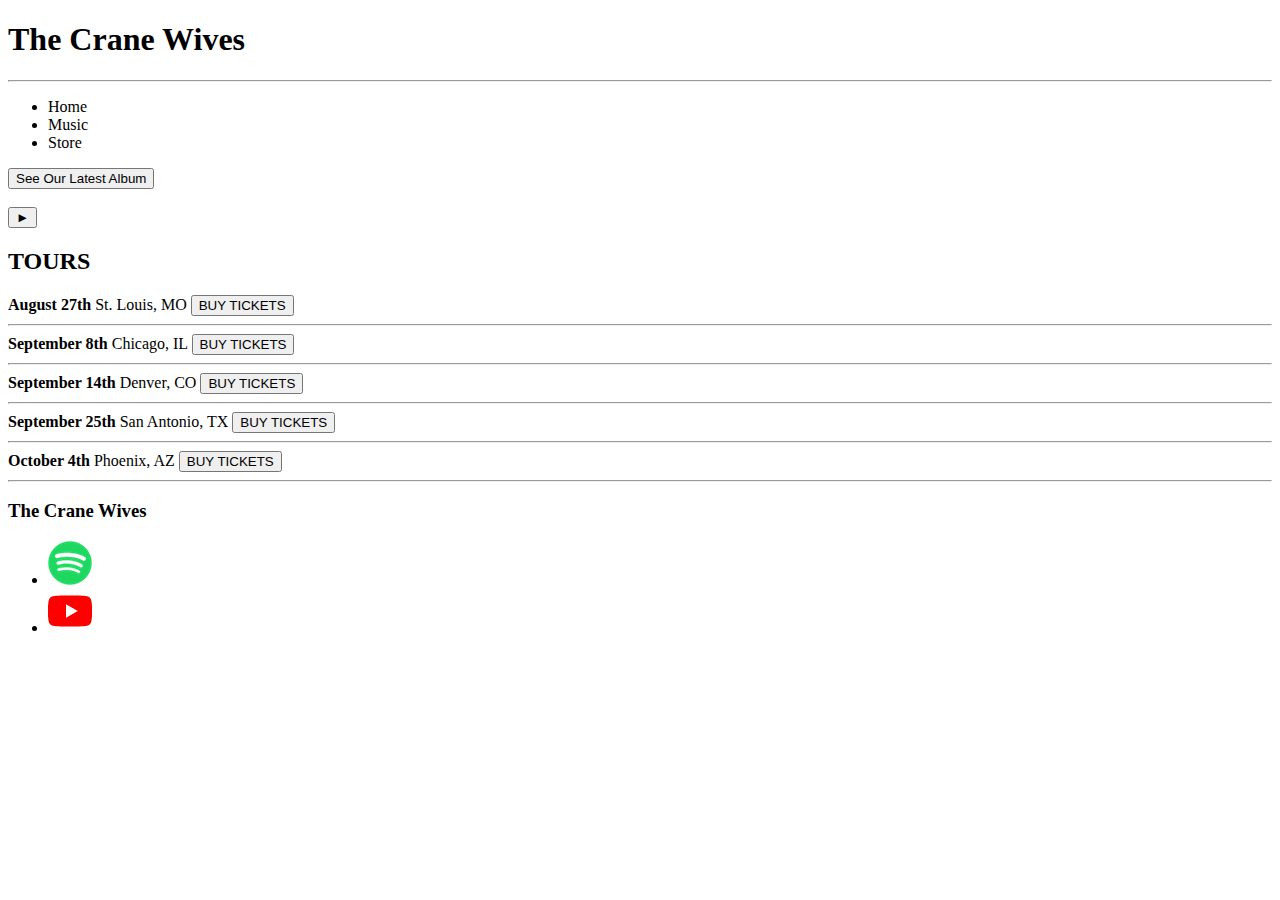
==== index.html @ 4cd46851 "modified about page html + added index page html" ====
<!DOCTYPE html>
<html>
    <head>
        <title>The Cranes Wives</title>
        <meta name="description" content="This is the description of this page."
    </head>
    <body>
        <header>
            <h1>The Crane Wives</h1>
            <hr>
            <nav>
                <ul>
                    <li>Home</li>
                    <li>Music</li>
                    <li>Store</li>
                </ul>
            </nav>
            <button>See Our Latest Album</button>
            <br>
            <br>
            <!-- TODO: add a background image for the header to do over-->
            <button type="button">&#9658</button>
        </header>
        <section>
            <h2>TOURS</h2>
            <div>
                <!-- Div 1 wraps all rows together into a collumn-->
                <div>
                    <!-- div 2 seperates each row of info-->
                    <strong>August 27th</strong>
                    <!--strong both bolds it and makes it read differently for screen readers for accesibility-->
                    <span>St. Louis, MO</span>
                    <!-- span doesn't break the line like div does-->
                    <button type="button">BUY TICKETS</button>
                    <hr>
                    <!--adds a line at the end of the div-->
                </div>
                    <strong> September 8th</strong>
                    <span>Chicago, IL</span>
                    <button type="button">BUY TICKETS</button>
                    <hr>
                <div>
                    <strong>September 14th</strong>
                    <span>Denver, CO</span>
                    <button type="button">BUY TICKETS</button>
                    <hr>
                </div>
                <div>
                    <strong>September 25th</strong>
                    <span>San Antonio, TX</span>
                    <button type="button">BUY TICKETS</button>
                    <hr>
                </div>
                <div>
                    <strong>October 4th</strong>
                    <span>Phoenix, AZ</span>
                    <button type="button">BUY TICKETS</button>
                    <hr>
                </div>
            </div>
        </section>
        <footer>
            <h3>The Crane Wives</h3>
            <ul>
                <li><img src="images/SpotifyLogo.png"></li>
                <li><img src="images/YouTubeLogo.png"></li>
            </ul>
        </footer>
    </body>
</html>
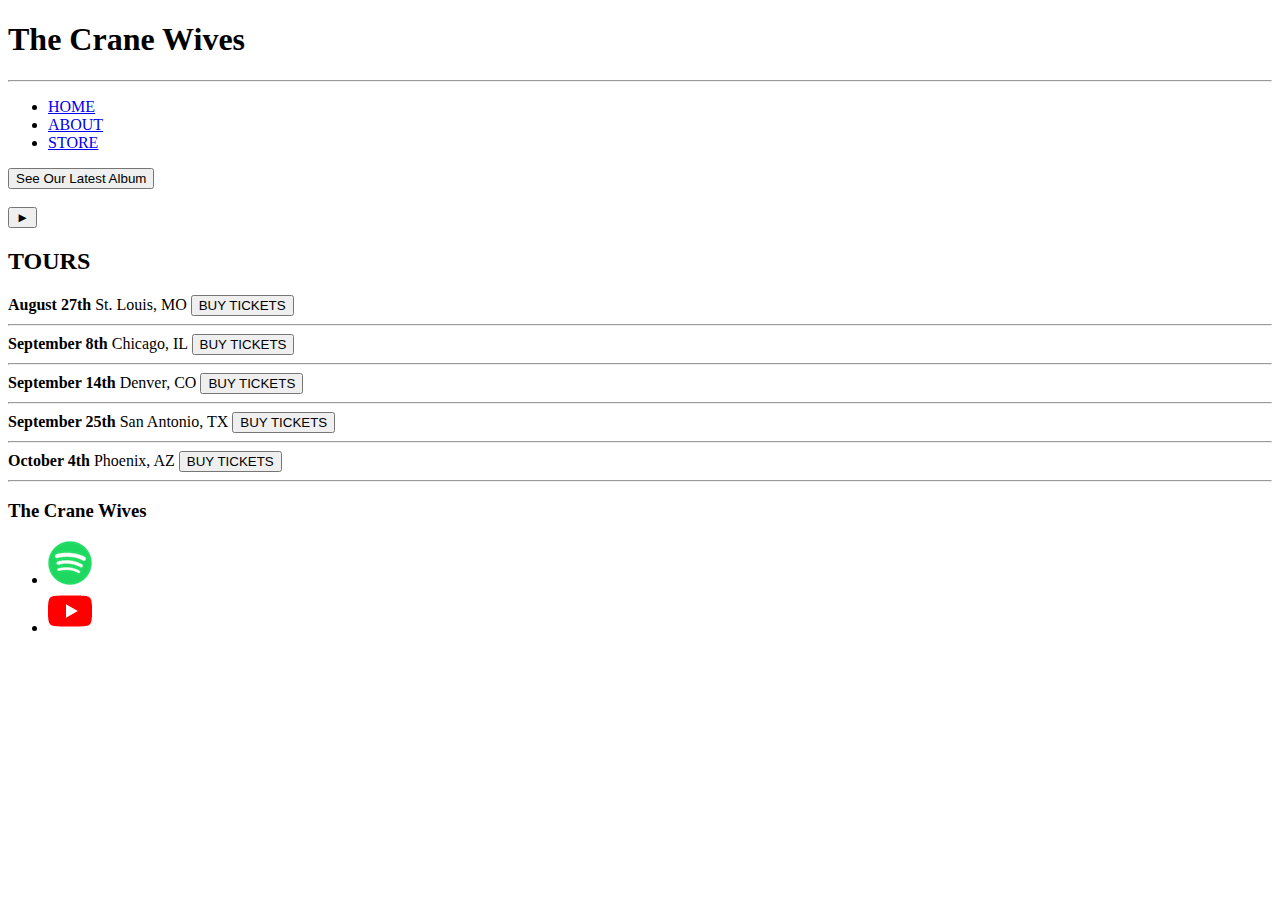
==== commit 3f588e52: "finished the html" ====
--- a/index.html
+++ b/index.html
@@ -10,9 +10,9 @@
             <hr>
             <nav>
                 <ul>
-                    <li>Home</li>
-                    <li>Music</li>
-                    <li>Store</li>
+                    <li> <a href="index.html">HOME</a></li>
+                    <li><a href="about.html">ABOUT</a></li>
+                    <li><a href="store.html">STORE</a></li>
                 </ul>
             </nav>
             <button>See Our Latest Album</button>
@@ -62,8 +62,16 @@
         <footer>
             <h3>The Crane Wives</h3>
             <ul>
-                <li><img src="images/SpotifyLogo.png"></li>
-                <li><img src="images/YouTubeLogo.png"></li>
+                <li>
+                    <a href="https://open.spotify.com/artist/5U6leWxYKsuTkd4kXcF1a6?autoplay=true" target="_blank">
+                        <img src="images/SpotifyLogo.png">
+                    </a>
+                </li>
+                <li>
+                    <a href="https://www.youtube.com/channel/UCQ1ctrffvMbPct8cPOJL6xQ" target="_blank">
+                        <img src="images/YouTubeLogo.png">
+                    </a>
+                </li>
             </ul>
         </footer>
     </body>
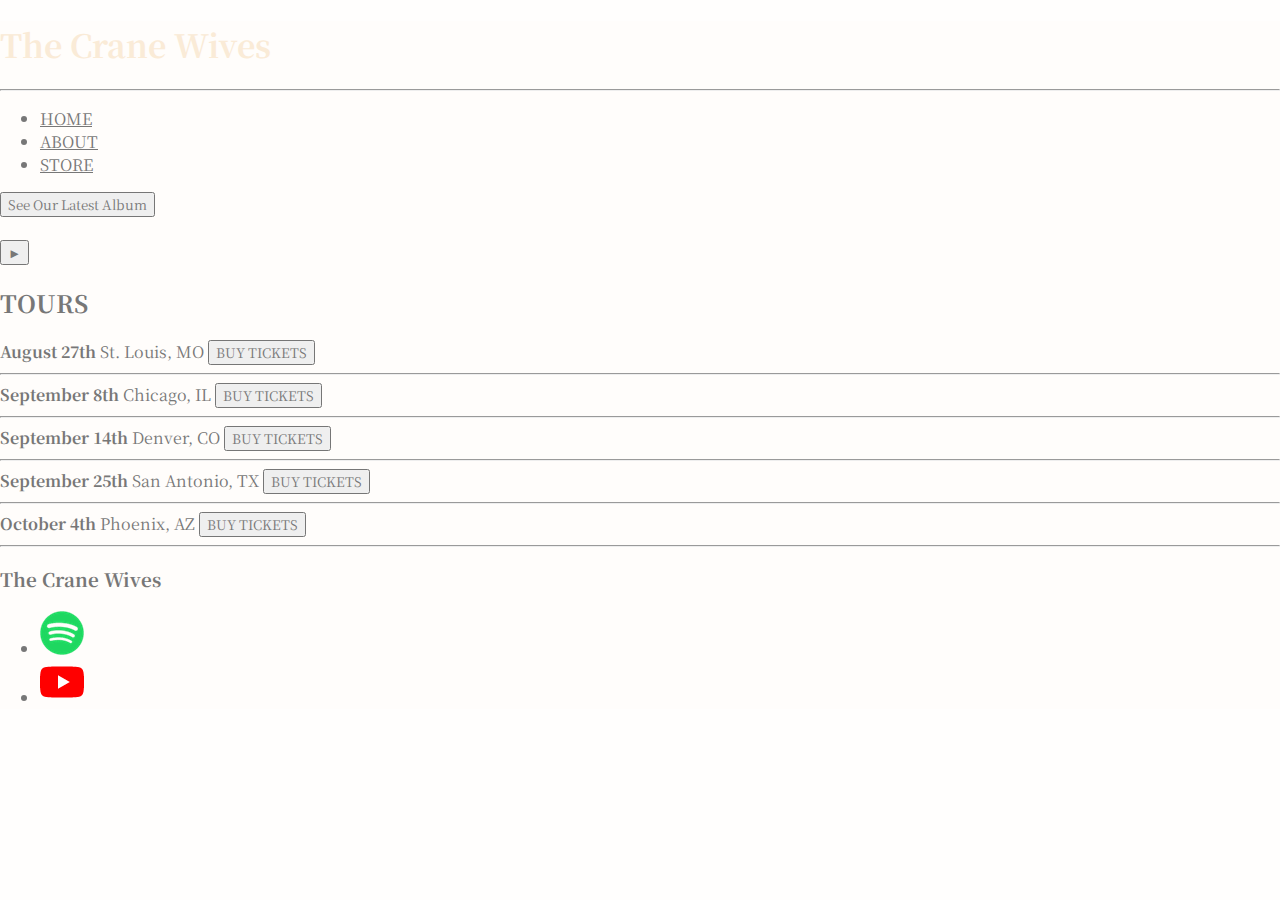
==== commit 19a1f749: "starting the CSS, nav bar/header done" ====
--- a/index.html
+++ b/index.html
@@ -1,12 +1,13 @@
 <!DOCTYPE html>
 <html>
     <head>
-        <title>The Cranes Wives</title>
-        <meta name="description" content="This is the description of this page."
+        <title id="BandName">The Cranes Wives</title>
+        <meta name="description" content="This is the description of this page.">
+        <link rel="stylesheet" href="Styles.css" />
     </head>
     <body>
         <header>
-            <h1>The Crane Wives</h1>
+            <h1 class="main-title">The Crane Wives</h1>
             <hr>
             <nav>
                 <ul>
--- a/Styles.css
+++ b/Styles.css
@@ -0,0 +1,99 @@
+@import url('https://fonts.googleapis.com/css2?family=Noto+Serif+HK:wght@300&display=swap');
+
+* {
+    box-sizing: border-box;
+    /* width will take into account padding in pixel counts */
+    font-family: 'Noto Serif HK', serif;
+    color: #777;
+}
+
+
+html, body {
+    margin: 0;
+    padding: 0;
+    background-color: rgba(255, 250, 238, 0.144);
+}
+
+
+.main-header {
+    text-align: center;
+    background-color: rgba(0, 0, 0, .2);
+    background-image: url("images/Trees1.jpg");
+    background-blend-mode: multiply;
+    background-size: cover;
+    padding-bottom: 10px;
+    padding-top: 5px;
+}
+
+.main-title {
+    color: antiquewhite;
+}
+
+.nav ul {
+    margin: 0;
+}
+
+.nav li{
+    display: inline-block;
+    
+}
+
+.nav a {
+    padding-right: .750em;
+    color: antiquewhite;
+    text-decoration:none;
+    /* text-decoration removes the line under the links*/ 
+}
+
+.nav a:hover {
+    background-color: rgba(200, 200, 200, .6);
+    /* color:rgb(50, 50, 50); */
+}
+
+.main-nav {
+    border-top: 1px solid rgba(200, 200, 200, 0.411);
+    text-align: center;
+    font-size: 1.75em;
+    font-weight: lighter;
+    padding-top: 1%;
+}
+
+.band-name {
+    margin: 0;
+    font-size: 4em;
+    font-weight: normal;
+    color: antiquewhite;
+}
+
+.band-name-large {
+    font-size: 6em;
+}
+
+.content-section {
+    margin: 1em;
+    padding-bottom: 2em;
+    /* background-color: rgba(255, 250, 238, 0.541); */
+}
+
+.container {
+    max-width: 1250px;
+    margin: 0 auto;
+    padding: 0 1em;
+}
+
+.section-header{
+    font-weight: normal;
+    text-align: center;
+    font-size: 2.5em;
+}
+
+.about-band-image {
+    float:inline-start;
+    margin: 15px;
+    width: 40%;
+    border-radius: 50%;
+}
+
+p {
+    margin-bottom: 10px;
+}